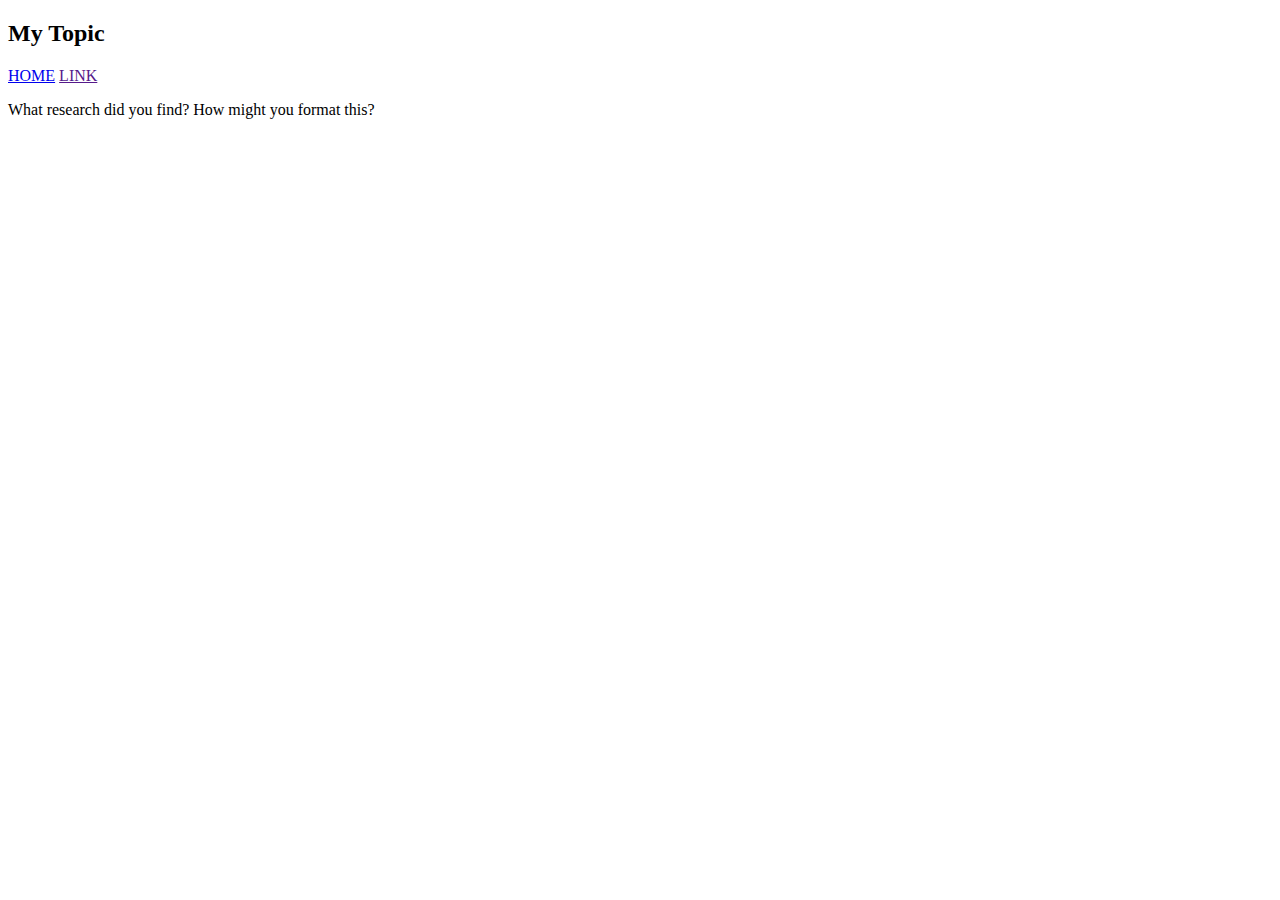
==== index.html @ 1fb7761a "Initial commit" ====
<!DOCTYPE html>
<html>
<head>
  <!-- Link your css file here -->
  
  
  <!-- Create a title for your website tab -->


</head>
<body>
  <div class="title">
    <h2>My Topic</h2>
  </div>
  <div class="navigation">
    <a href="index.html">HOME</a>
    <a href="">LINK</a>
  </div>
  <div>
    <p>What research did you find? How might you format this?</p>
  </div>


  <!-- Link your script file here -->
  
  
</body>
</html>
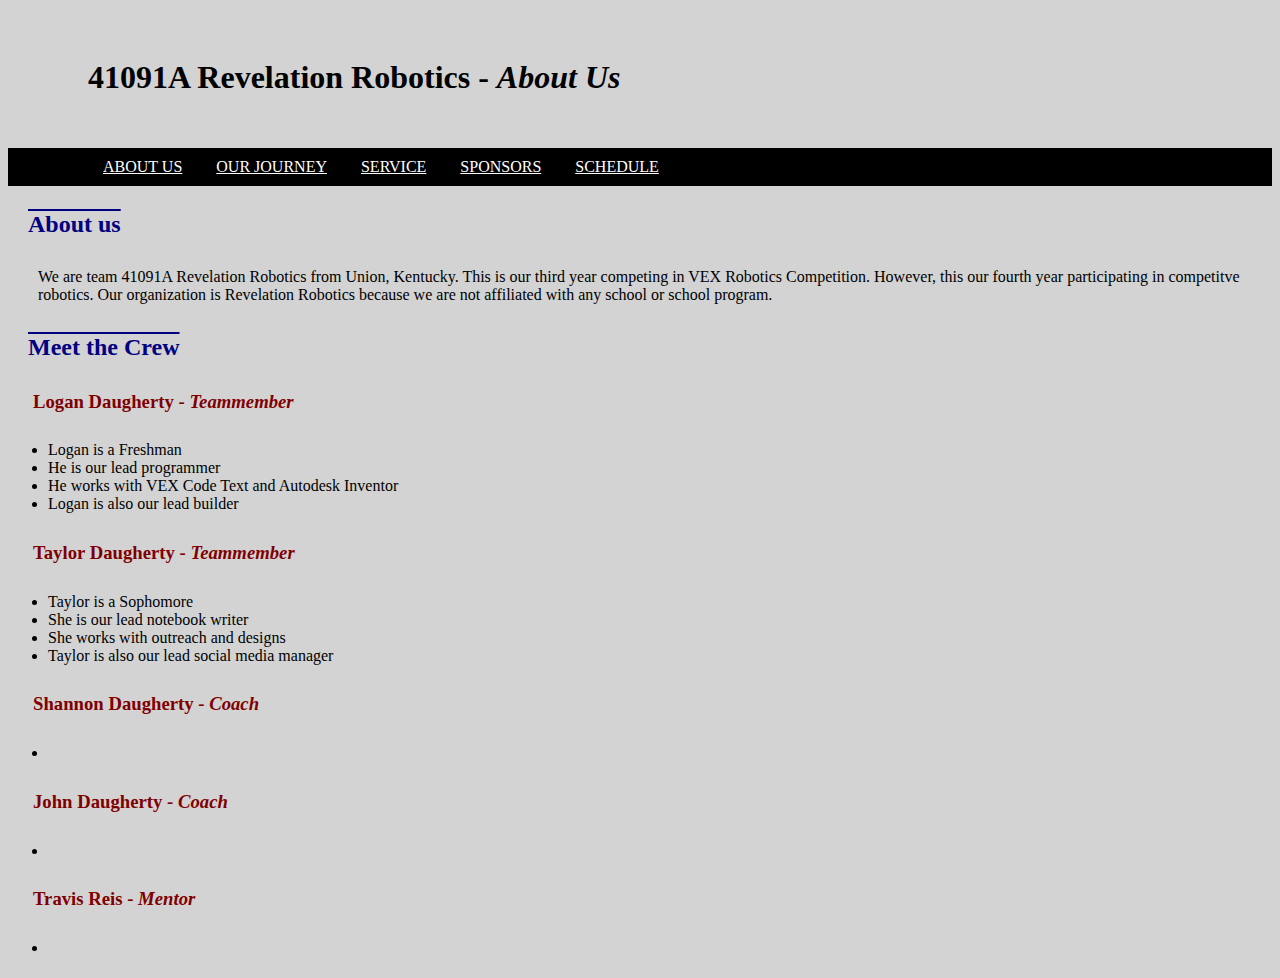
==== commit 0539e7e5: "Started on the website" ====
--- a/index.html
+++ b/index.html
@@ -2,22 +2,63 @@
 <html>
 <head>
   <!-- Link your css file here -->
-  
+  <link rel="stylesheet" href="style.css">
   
   <!-- Create a title for your website tab -->
 
-
+<title>About Us</title>
 </head>
 <body>
   <div class="title">
-    <h2>My Topic</h2>
+    <h1>41091A Revelation Robotics - <i>About Us</i></h1>
   </div>
   <div class="navigation">
-    <a href="index.html">HOME</a>
-    <a href="">LINK</a>
+    <a href="index.html">ABOUT US</a>
+    <a href="jouney.html">OUR JOURNEY</a>
+    <a href="service.html">SERVICE</a>
+    <a href="sponsors.html">SPONSORS</a>
+    <a href="schedule.html">SCHEDULE</a>
   </div>
+  
   <div>
-    <p>What research did you find? How might you format this?</p>
+    <h2>About us</h2>
+    <p>We are team 41091A Revelation Robotics from Union, Kentucky.
+      This is our third year competing in VEX Robotics Competition.
+      However, this our fourth year participating in competitve robotics.
+      Our organization is Revelation Robotics because we are not affiliated with any school or school program.
+    </p>
+
+    <h2>Meet the Crew</h2>
+    <h3>Logan Daugherty - <i>Teammember</i></h3>
+    <ul>
+      <li>Logan is a Freshman</li>
+      <li>He is our lead programmer</li>
+      <li>He works with VEX Code Text and Autodesk Inventor</li>
+      <li>Logan is also our lead builder</li>
+    </ul>
+
+    <h3>Taylor Daugherty - <i>Teammember</i></h3>
+    <ul>
+      <li>Taylor is a Sophomore</li>
+      <li>She is our lead notebook writer</li>
+      <li>She works with outreach and designs</li>
+      <li>Taylor is also our lead social media manager</li>
+    </ul>
+
+    <h3>Shannon Daugherty - <i>Coach</i></h3>
+    <ul>
+      <li></li>
+    </ul>
+
+    <h3>John Daugherty - <i>Coach</i></h3>
+    <ul>
+      <li></li>
+    </ul>
+
+    <h3>Travis Reis - <i>Mentor</i></h3>
+    <ul>
+      <li></li>
+    </ul>
   </div>
 
 
--- a/style.css
+++ b/style.css
@@ -0,0 +1,38 @@
+body {
+  background-color: lightgrey;
+}
+
+h2 {
+color:navy;
+padding: 5px 20px;
+text-decoration:overline;
+}
+
+h3{
+  color:maroon;
+  padding: 5px 25px;
+
+}
+
+p {
+padding:5px 30px;
+}
+
+ul{
+  padding:5px 40px;
+}
+
+a {
+  color: white;
+  padding:5px 15px;
+}
+
+.title {
+  padding: 30px 80px;
+  color:black;
+}
+
+.navigation{
+  padding: 10px 80px;
+  background-color: black;
+}